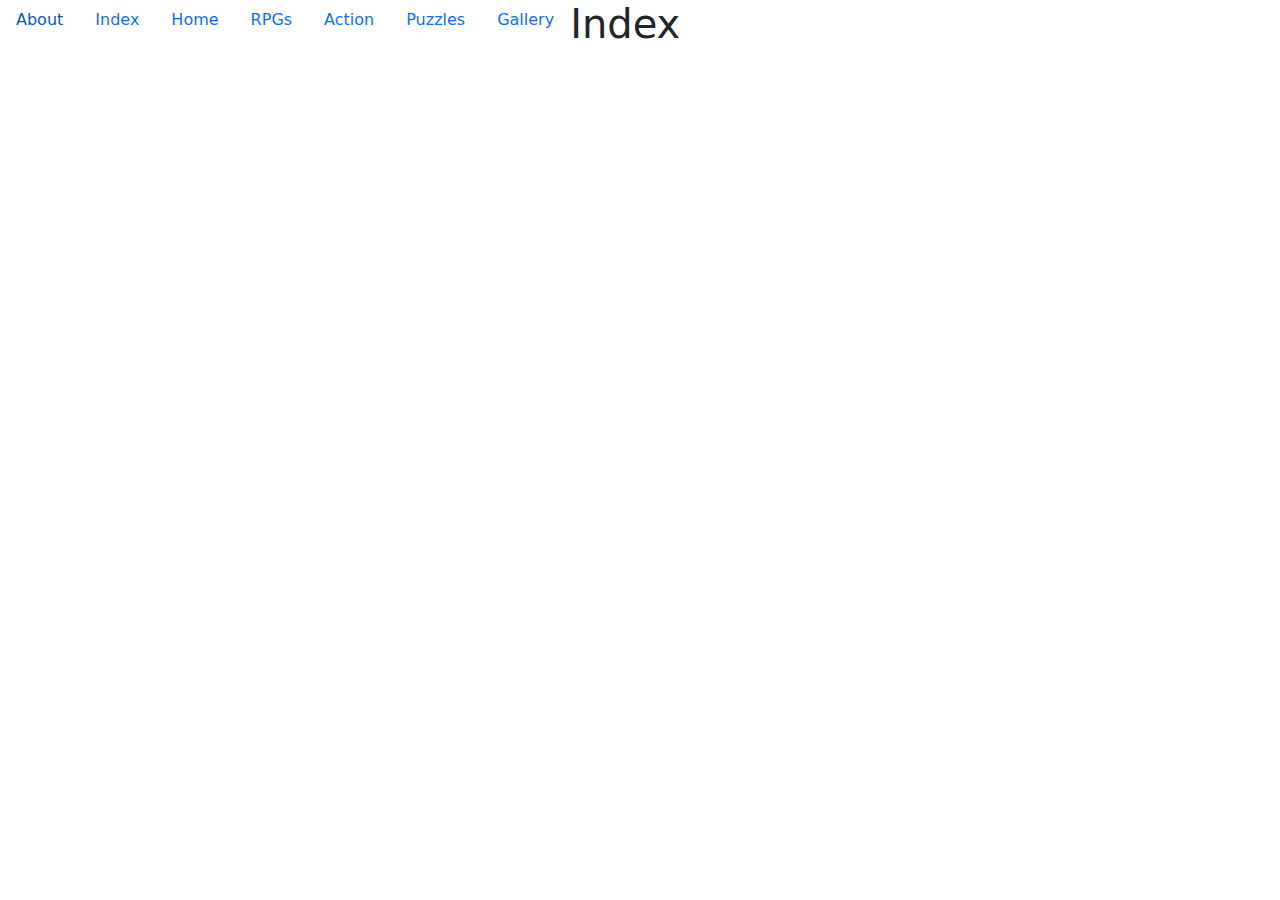
==== Index.html @ 34fa0e4c "git commit add -m "update" ====
<!doctype html>
<html lang="en">
  <head>
    <meta charset="utf-8">
    <meta name="viewport" content="width=device-width, initial-scale=1">
    <title>Index</title>
    <link href="https://cdn.jsdelivr.net/npm/bootstrap@5.3.3/dist/css/bootstrap.min.css" rel="stylesheet" integrity="sha384-QWTKZyjpPEjISv5WaRU9OFeRpok6YctnYmDr5pNlyT2bRjXh0JMhjY6hW+ALEwIH" crossorigin="anonymous">
  
    <ol class="nav">
      <li class="nav-item">
        <a class="nav-link" href="About.html">About</a>
    </li>
      <li class="nav-item">
        <a class="nav-link" href="Index.html">Index</a>
    </li>
      <li class="nav-item">
        <a class="nav-link" href="Main.html">Home</a>
    </li>
      <li class="nav-item">
        <a class="nav-link" href="RPG.html">RPGs</a>
        <li class="nav-item">
          <a class="nav-link" href="Action.html">Action</a>
      </li>
      <li class="nav-item">
        <a class="nav-link" href="Puzzle.html">Puzzles</a>
    </li>
    <li class="nav-item">
      <a class="nav-link" href="Pictures.html">Gallery</a>
  </li>
  </li>
  
</head>
  <body>
    <h1>Index</h1>
    <script src="https://cdn.jsdelivr.net/npm/bootstrap@5.3.3/dist/js/bootstrap.bundle.min.js" integrity="sha384-YvpcrYf0tY3lHB60NNkmXc5s9fDVZLESaAA55NDzOxhy9GkcIdslK1eN7N6jIeHz" crossorigin="anonymous"></script>
  </body>
</html>
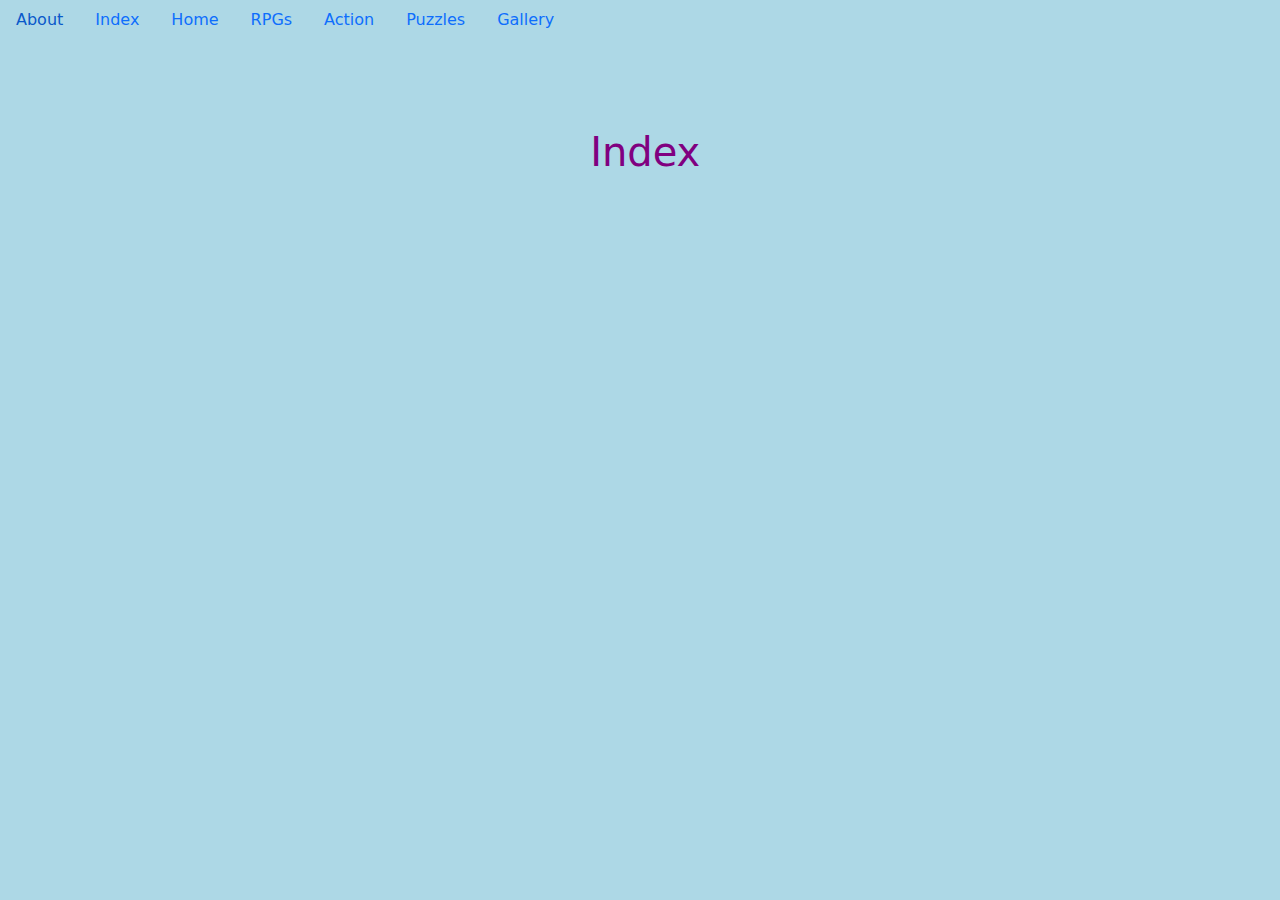
==== commit f2f1d215: "git commit add -m "update"" ====
--- a/Index.html
+++ b/Index.html
@@ -5,7 +5,7 @@
     <meta name="viewport" content="width=device-width, initial-scale=1">
     <title>Index</title>
     <link href="https://cdn.jsdelivr.net/npm/bootstrap@5.3.3/dist/css/bootstrap.min.css" rel="stylesheet" integrity="sha384-QWTKZyjpPEjISv5WaRU9OFeRpok6YctnYmDr5pNlyT2bRjXh0JMhjY6hW+ALEwIH" crossorigin="anonymous">
-  
+    <link rel="stylesheet" href="Style.css">
     <ol class="nav">
       <li class="nav-item">
         <a class="nav-link" href="About.html">About</a>
--- a/Style.css
+++ b/Style.css
@@ -0,0 +1,11 @@
+body {
+    background-color: lightblue;
+  }
+  
+  h1 {
+    color: purple;
+    margin-left: 20px;
+    margin-top: 10%;
+    border: 20px;
+  }
+ 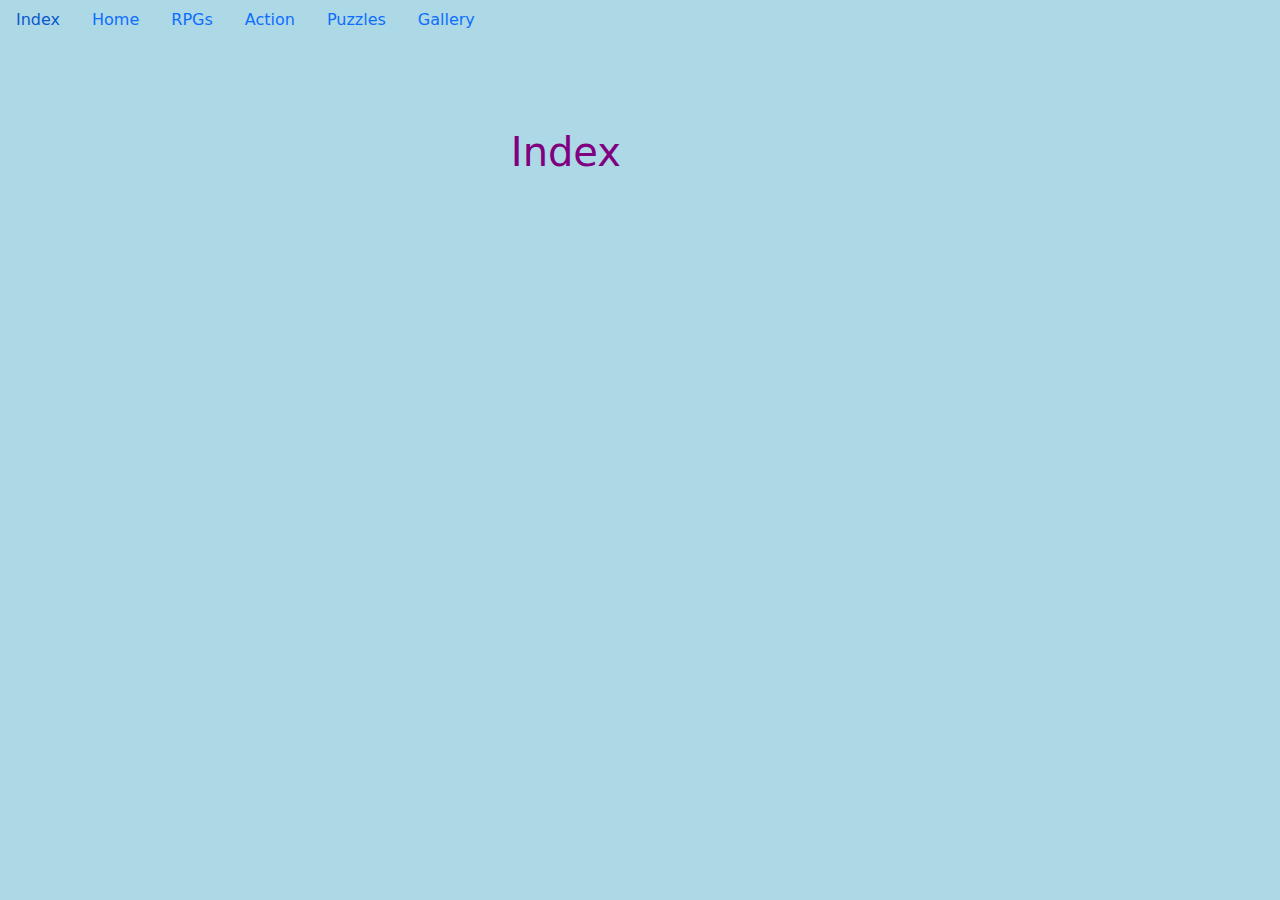
==== commit 634d2020: "git add commit -m "update"" ====
--- a/Index.html
+++ b/Index.html
@@ -7,9 +7,6 @@
     <link href="https://cdn.jsdelivr.net/npm/bootstrap@5.3.3/dist/css/bootstrap.min.css" rel="stylesheet" integrity="sha384-QWTKZyjpPEjISv5WaRU9OFeRpok6YctnYmDr5pNlyT2bRjXh0JMhjY6hW+ALEwIH" crossorigin="anonymous">
     <link rel="stylesheet" href="Style.css">
     <ol class="nav">
-      <li class="nav-item">
-        <a class="nav-link" href="About.html">About</a>
-    </li>
       <li class="nav-item">
         <a class="nav-link" href="Index.html">Index</a>
     </li>
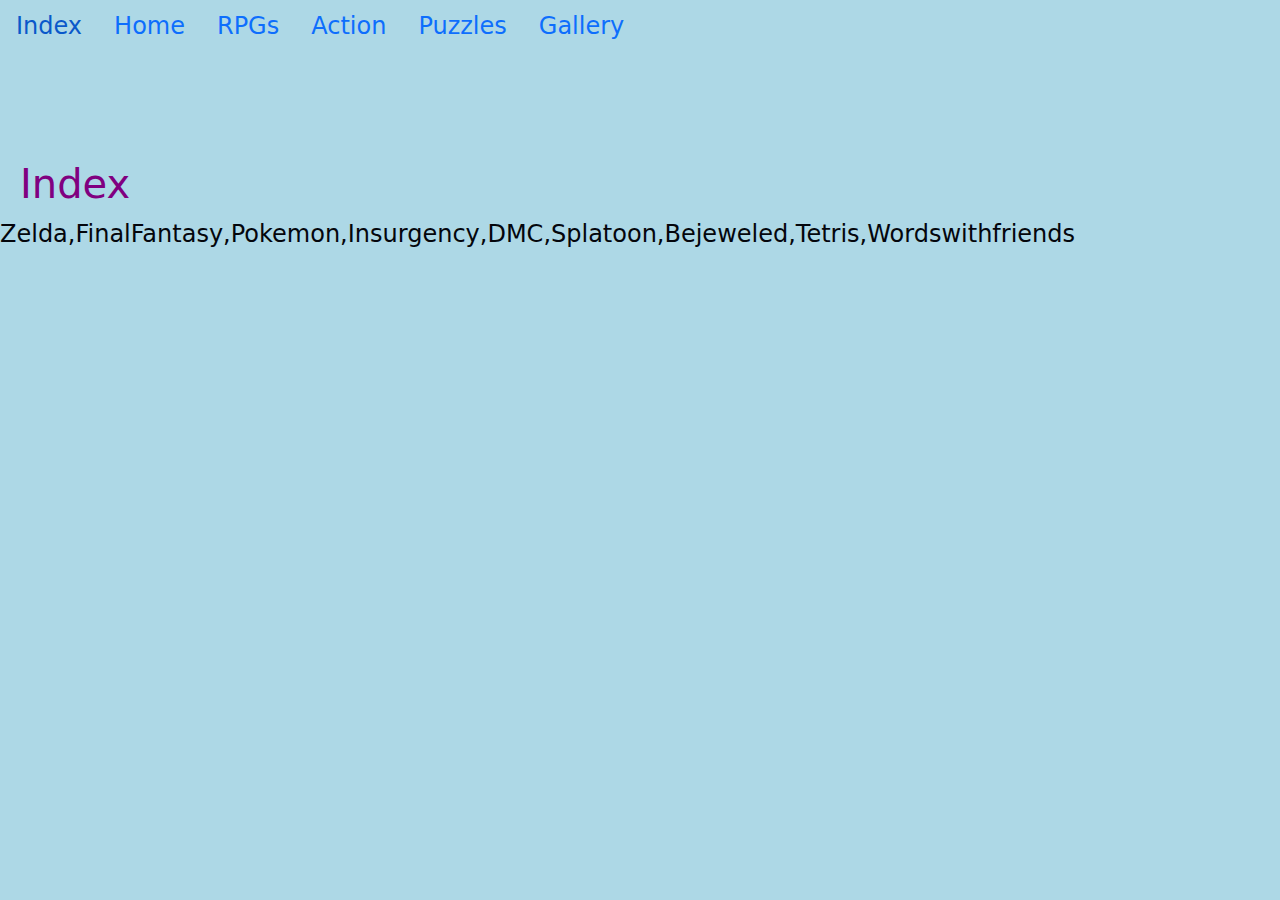
==== commit 05badf85: "git commit add -m "final"" ====
--- a/Index.html
+++ b/Index.html
@@ -28,7 +28,15 @@
   
 </head>
   <body>
+    <main>
     <h1>Index</h1>
     <script src="https://cdn.jsdelivr.net/npm/bootstrap@5.3.3/dist/js/bootstrap.bundle.min.js" integrity="sha384-YvpcrYf0tY3lHB60NNkmXc5s9fDVZLESaAA55NDzOxhy9GkcIdslK1eN7N6jIeHz" crossorigin="anonymous"></script>
+    <p id="Games"></p>
+  <script>
+     const Games = ["Zelda", "FinalFantasy", "Pokemon", "Insurgency", "DMC", "Splatoon", "Bejeweled", "Tetris", "Wordswithfriends"];
+document.getElementById("Games").innerHTML = Games.toString();
+
+  </script>
+  </main>
   </body>
 </html>
--- a/Style.css
+++ b/Style.css
@@ -8,4 +8,101 @@
     margin-top: 10%;
     border: 20px;
   }
- + 
+  .classy {
+    padding: 2.5px;
+    border-radius: 6px;
+    background-color: green;
+    color: white;
+    font-size: 24px;
+  }
+
+  .classy:hover {
+    opacity: .5;
+    background-color: black;
+  }
+  body {
+  color: #04060c;
+  line-height: 1.5;
+  font-size: 24px;
+  }
+
+  input[type=number] {
+  padding: 12px; /* Some padding */
+  color: rgb(0, 0, 0);
+  font-size: 24px;
+  border: 1px solid #ccc; /* Gray border */
+  border-radius: 4px; /* Rounded borders */
+  box-sizing: border-box; /* Make sure that padding and width stays in place */
+  margin-top: 6px; /* Add a top margin */
+  margin-bottom: 16px; /* Bottom margin */
+  resize: vertical /* Allow the user to vertically resize the textarea (not horizontally) */
+  }
+  button {
+  background-color: rgb(184, 247, 10);
+  color: black;
+  padding: 12px 20px;
+  border: none;
+  border-radius: 4px;
+  cursor: pointer;
+  font-size: 24px;
+  }
+  button:hover {
+  border-color: grey;
+  border-style: solid;
+  border-width: 1px;
+  opacity: .5;
+  }
+  .green {
+  color: rgb(43, 62, 175);
+  font-size: 56px;
+  }
+  
+  * {
+  box-sizing: border-box;
+  }
+  /* Rows*/
+  .row::after {
+  content: "";
+  clear: both;
+  display: table;
+  }
+  /* Classes containing "col-"*/
+  [class*="col-"] {
+  float: left;
+  padding: 15px;
+  }
+  /* Column width for small devices (i.e. smart phones)*/
+  [class*="col-"] {
+  width: 100%;
+  }
+  /* Column width for large devices (i.e. computers)*/
+  @media only screen and (min-width: 768px) {
+  .col-1 {width: 8.33%;}
+  .col-2 {width: 16.66%;}
+  .col-3 {width: 25%;}
+  .col-4 {width: 33.33%;}
+  .col-5 {width: 41.66%;}
+  .col-6 {width: 50%;}
+  .col-7 {width: 58.33%;}
+  .col-8 {width: 66.66%;}
+  .col-9 {width: 75%;}
+  .col-10 {width: 83.33%;}
+  .col-11 {width: 91.66%;}
+  .col-12 {width: 100%;}
+  }
+  /* Column width for large devices (i.e. tablets)*/
+  @media only screen and (min-width: 600px) {
+  .col-t-1 {width: 8.33%;}
+  .col-t-2 {width: 16.66%;}
+  .col-t-3 {width: 25%;}
+  .col-t-4 {width: 33.33%;}
+  .col-t-5 {width: 41.66%;}
+  .col-t-6 {width: 50%;}
+  .col-t-7 {width: 58.33%;}
+  .col-t-8 {width: 66.66%;}
+  .col-t-9 {width: 75%;}
+  .col-t-10 {width: 83.33%;}
+  .col-t-11 {width: 91.66%;}
+  .col-t-12 {width: 100%;}
+  }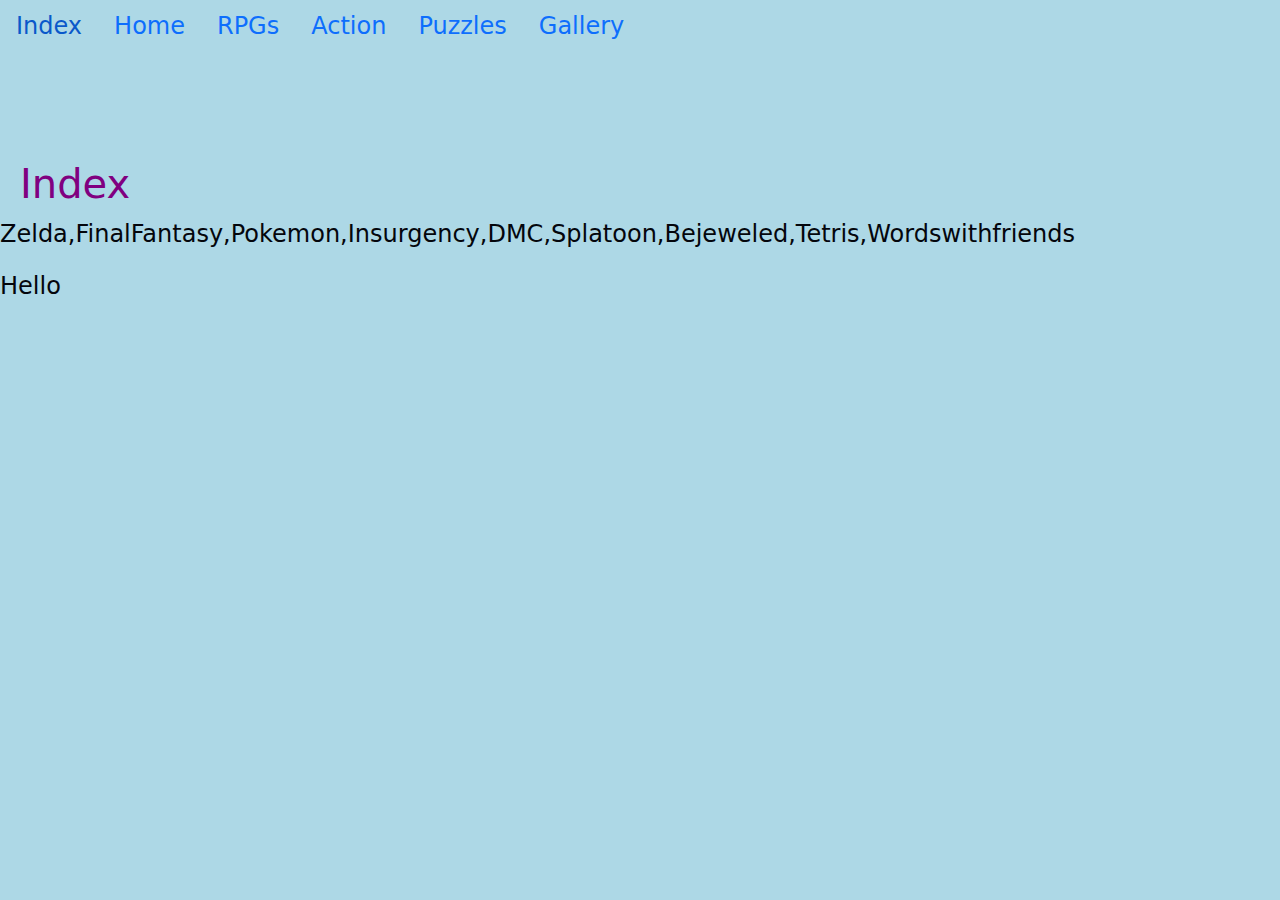
==== commit 9bc7b44c: "update" ====
--- a/Index.html
+++ b/Index.html
@@ -37,6 +37,7 @@
 document.getElementById("Games").innerHTML = Games.toString();
 
   </script>
+  <p> Hello</p>
   </main>
   </body>
 </html>
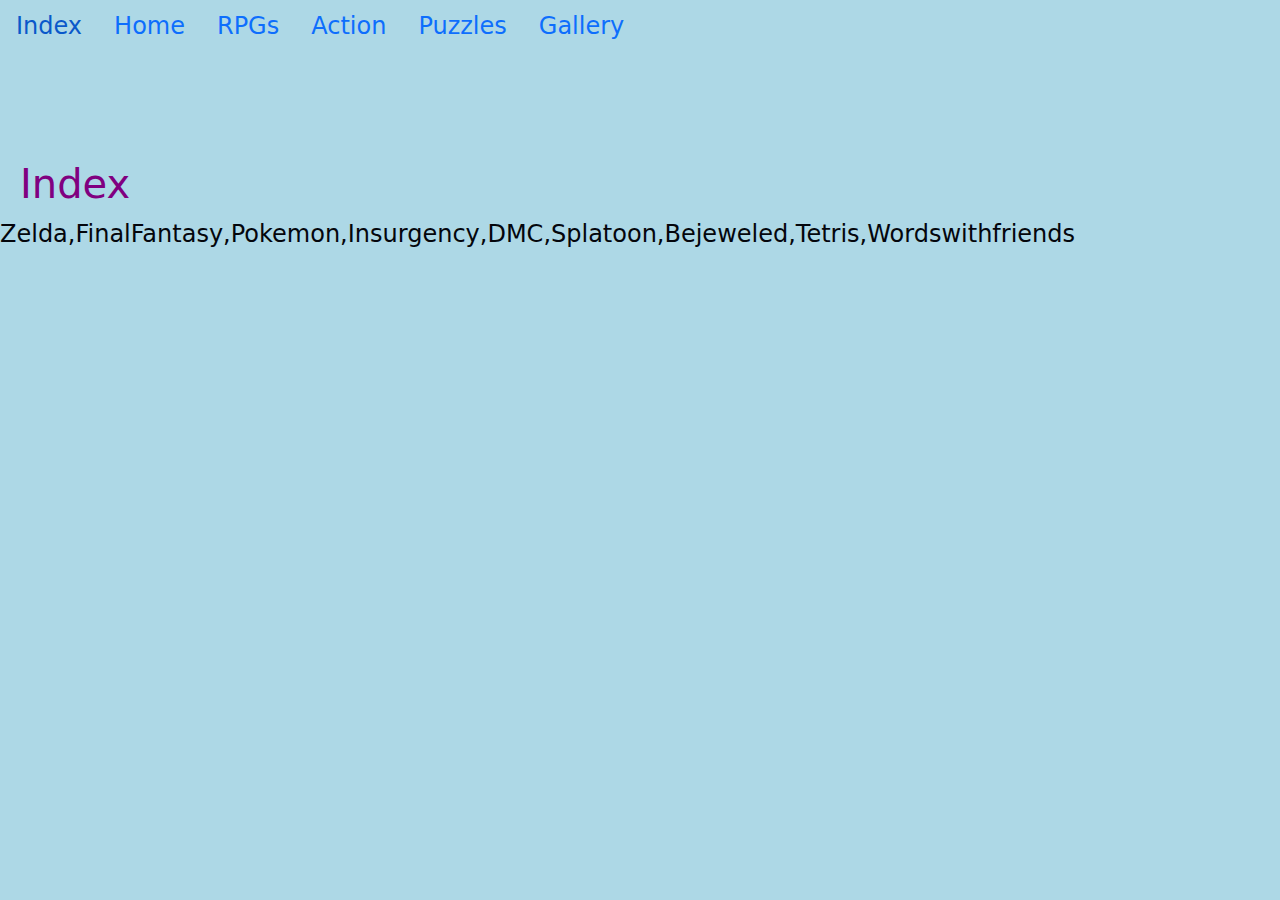
==== commit e94de5bc: "Removed example p tag" ====
--- a/Index.html
+++ b/Index.html
@@ -35,9 +35,7 @@
   <script>
      const Games = ["Zelda", "FinalFantasy", "Pokemon", "Insurgency", "DMC", "Splatoon", "Bejeweled", "Tetris", "Wordswithfriends"];
 document.getElementById("Games").innerHTML = Games.toString();
-
   </script>
-  <p> Hello</p>
   </main>
   </body>
 </html>
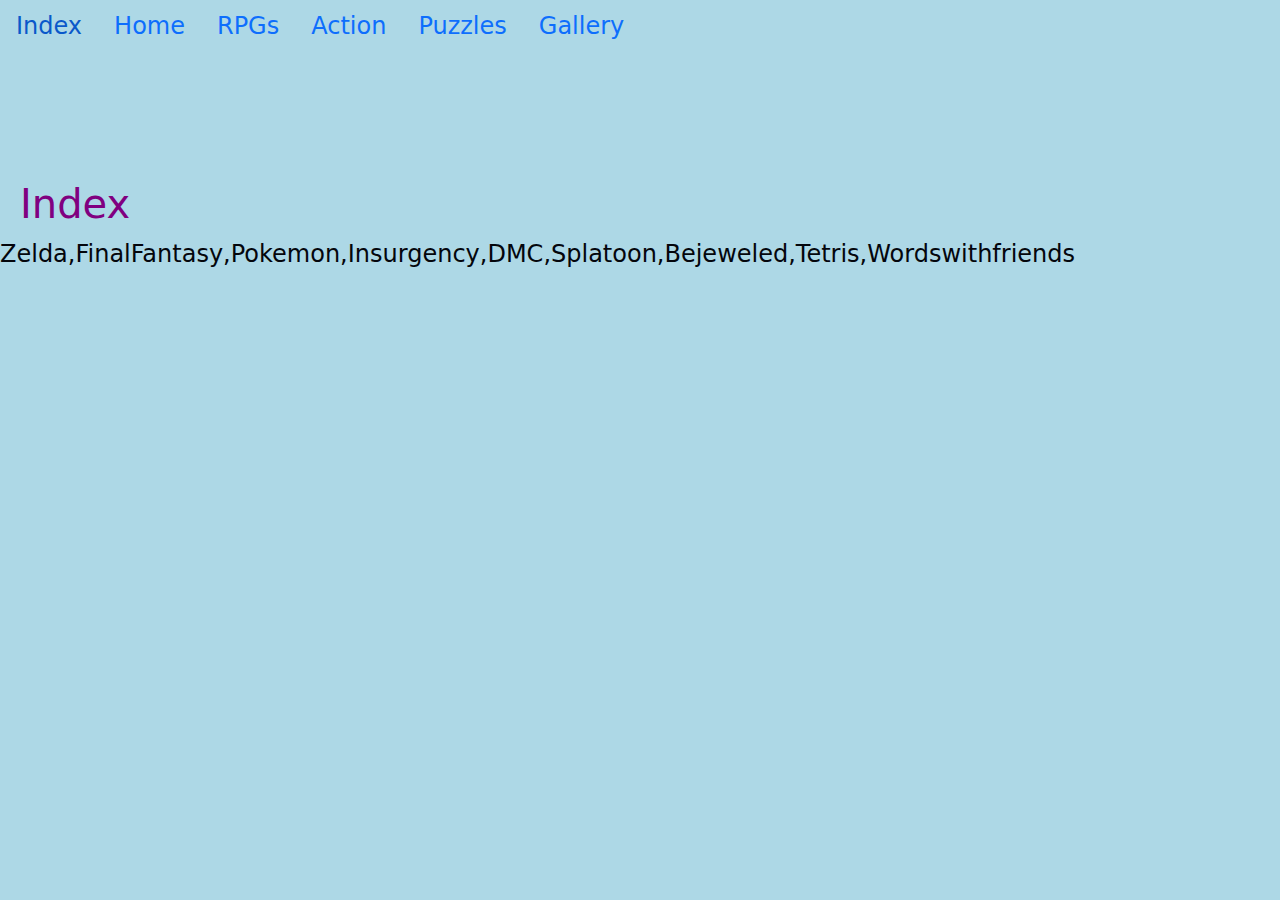
==== commit 4128f66a: "changed nav" ====
--- a/Index.html
+++ b/Index.html
@@ -6,31 +6,32 @@
     <title>Index</title>
     <link href="https://cdn.jsdelivr.net/npm/bootstrap@5.3.3/dist/css/bootstrap.min.css" rel="stylesheet" integrity="sha384-QWTKZyjpPEjISv5WaRU9OFeRpok6YctnYmDr5pNlyT2bRjXh0JMhjY6hW+ALEwIH" crossorigin="anonymous">
     <link rel="stylesheet" href="Style.css">
-    <ol class="nav">
-      <li class="nav-item">
-        <a class="nav-link" href="Index.html">Index</a>
-    </li>
-      <li class="nav-item">
-        <a class="nav-link" href="Main.html">Home</a>
-    </li>
-      <li class="nav-item">
-        <a class="nav-link" href="RPG.html">RPGs</a>
-        <li class="nav-item">
-          <a class="nav-link" href="Action.html">Action</a>
-      </li>
-      <li class="nav-item">
-        <a class="nav-link" href="Puzzle.html">Puzzles</a>
-    </li>
-    <li class="nav-item">
-      <a class="nav-link" href="Pictures.html">Gallery</a>
-  </li>
-  </li>
+    <script src="https://cdn.jsdelivr.net/npm/bootstrap@5.3.3/dist/js/bootstrap.bundle.min.js" integrity="sha384-YvpcrYf0tY3lHB60NNkmXc5s9fDVZLESaAA55NDzOxhy9GkcIdslK1eN7N6jIeHz" crossorigin="anonymous"></script>
   
 </head>
+<ol class="nav">
+  <li class="nav-item">
+    <a class="nav-link" href="index.html">Index</a>
+</li>
+  <li class="nav-item">
+    <a class="nav-link" href="main.html">Home</a>
+</li>
+  <li class="nav-item">
+    <a class="nav-link" href="rpg.html">RPGs</a>
+    <li class="nav-item">
+      <a class="nav-link" href="action.html">Action</a>
+  </li>
+  <li class="nav-item">
+    <a class="nav-link" href="puzzle.html">Puzzles</a>
+</li>
+<li class="nav-item">
+  <a class="nav-link" href="pictures.html">Gallery</a>
+</li>
+</li>
+</ol>
   <body>
     <main>
     <h1>Index</h1>
-    <script src="https://cdn.jsdelivr.net/npm/bootstrap@5.3.3/dist/js/bootstrap.bundle.min.js" integrity="sha384-YvpcrYf0tY3lHB60NNkmXc5s9fDVZLESaAA55NDzOxhy9GkcIdslK1eN7N6jIeHz" crossorigin="anonymous"></script>
     <p id="Games"></p>
   <script>
      const Games = ["Zelda", "FinalFantasy", "Pokemon", "Insurgency", "DMC", "Splatoon", "Bejeweled", "Tetris", "Wordswithfriends"];
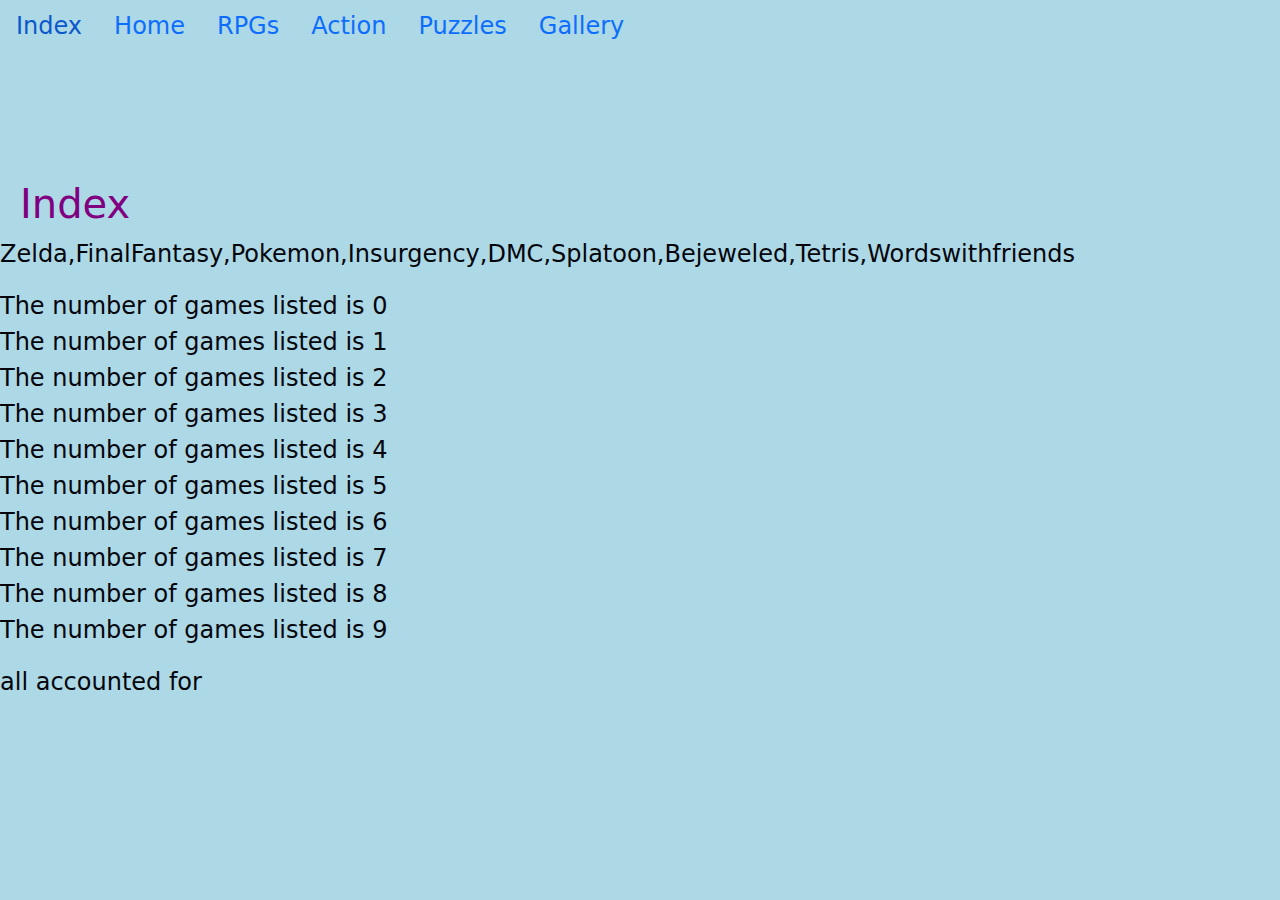
==== commit d54b6b07: "loop and if added" ====
--- a/Index.html
+++ b/Index.html
@@ -37,6 +37,24 @@
      const Games = ["Zelda", "FinalFantasy", "Pokemon", "Insurgency", "DMC", "Splatoon", "Bejeweled", "Tetris", "Wordswithfriends"];
 document.getElementById("Games").innerHTML = Games.toString();
   </script>
+  <p id="num"></p>
+
+  <script>
+  let text = "";
+  
+  for (let i = 0; i < 10; i++) {
+    text += "The number of games listed is " + i + "<br>";
+  }
+  document.getElementById("num").innerHTML = text;
+  </script>
+<p id="numnum"></p>
+  <script>
+  let x = "9"
+  if (x = 9) {
+    z = "all accounted for"
+  }
+  document.getElementById("numnum").innerHTML = z;
+  </script>
   </main>
   </body>
 </html>
